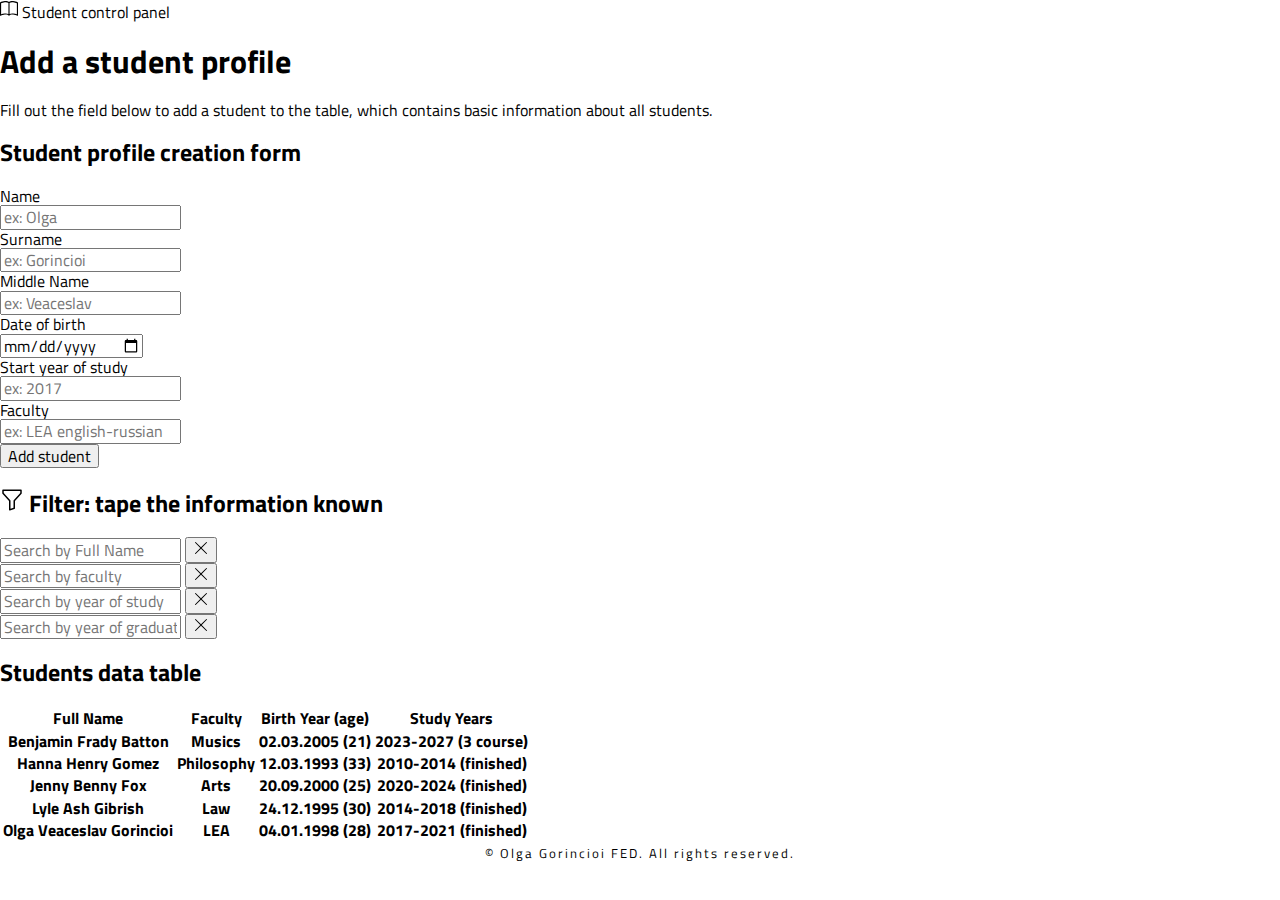
==== index.html @ fb89feeb "code completed" ====
<!DOCTYPE html>
<html lang="en" data-bs-theme="dark">

<head>
  <meta charset="UTF-8">
  <meta http-equiv="X-UA-Compatible" content="IE=edge">
  <meta name="viewport" content="width=device-width, initial-scale=1.0">
  <title>Student control panel</title>
  <link rel="icon" href="/favicon.png" type="image/svg">
  <link rel="stylesheet" href="css/normalize.css">
  <link href="https://cdn.jsdelivr.net/npm/bootstrap@5.3.2/dist/css/bootstrap.min.css" rel="stylesheet"
    integrity="sha384-T3c6CoIi6uLrA9TneNEoa7RxnatzjcDSCmG1MXxSR1GAsXEV/Dwwykc2MPK8M2HN" crossorigin="anonymous">
  <link rel="stylesheet" href="css/style.css">
</head>

<body class="page">
  <header class="header">
    <nav class="navbar bg-secondary-subtle navbar-expand-lg py-2">
      <div class="container">
        <a href="#" class="navbar-brand">
          <svg xmlns="http://www.w3.org/2000/svg" width="18" height="18" fill="currentColor" class="bi bi-book"
            viewBox="0 0 16 16">
            <path
              d="M1 2.828c.885-.37 2.154-.769 3.388-.893 1.33-.134 2.458.063 3.112.752v9.746c-.935-.53-2.12-.603-3.213-.493-1.18.12-2.37.461-3.287.811zm7.5-.141c.654-.689 1.782-.886 3.112-.752 1.234.124 2.503.523 3.388.893v9.923c-.918-.35-2.107-.692-3.287-.81-1.094-.111-2.278-.039-3.213.492zM8 1.783C7.015.936 5.587.81 4.287.94c-1.514.153-3.042.672-3.994 1.105A.5.5 0 0 0 0 2.5v11a.5.5 0 0 0 .707.455c.882-.4 2.303-.881 3.68-1.02 1.409-.142 2.59.087 3.223.877a.5.5 0 0 0 .78 0c.633-.79 1.814-1.019 3.222-.877 1.378.139 2.8.62 3.681 1.02A.5.5 0 0 0 16 13.5v-11a.5.5 0 0 0-.293-.455c-.952-.433-2.48-.952-3.994-1.105C10.413.809 8.985.936 8 1.783" />
          </svg>
          Student control panel
        </a>
      </div>
    </nav>
  </header>
  <main class="main">
    <section class="hero bg-body-tertiary py-5">
      <div class="container">
        <div class="row">
          <div class="col-lg-5 col-md-6 col-sm-8">
            <h1 class="heading fw-normal">Add a student profile</h1>
            <p class="lead fs-6">Fill out the field below to&nbsp;add a&nbsp;student to&nbsp;the table, which contains basic
              information about all students.</p>
          </div>
        </div>
      </div>
    </section>
    <section class="input-block py-5">
      <div class="container">
        <h2 class="visually-hidden">
          Student profile creation form
        </h2>
        <form action="#" class="student-form">
          <div class="row mb-4">
            <label for="name" class="form-label col-form-label col-lg-2 col-md-2 col-sm-2">
              Name
            </label>
            <div class="col-lg-6 col-md-10 col-sm-10">
              <input required type="text" class="form-control" id="name" name="name" placeholder="ex: Olga">
            </div>
          </div>
          <div class="row mb-4">
            <label for="surname" class="form-label col-form-label col-lg-2 col-md-2 col-sm-2">
              Surname
            </label>
            <div class="col-lg-6 col-md-10 col-sm-10">
              <input required type="text" class="form-control" id="surname" name="surname" placeholder="ex: Gorincioi">
            </div>
          </div>
          <div class="row mb-4">
            <label for="middleName" class="form-label col-form-label col-lg-2 col-md-2 col-sm-2">
              Middle Name
            </label>
            <div class="col-lg-6 col-md-10 col-sm-10">
              <input required type="text" class="form-control" id="middleName" name="middleName"
                placeholder="ex: Veaceslav">
            </div>
          </div>
          <div class="row mb-4">
            <label for="dateOfBirth" class="form-label col-form-label col-lg-2 col-md-2 col-sm-2">
              Date of birth
            </label>
            <div class="col-lg-6 col-md-10 col-sm-10">
              <input required type="date" class="form-control" id="dateOfBirth" name="dateOfBirth">
            </div>
          </div>
          <div class="row mb-4">
            <label for="studyYearStart" class="form-label col-form-label col-lg-2 col-md-2 col-sm-2">
              Start year of study
            </label>
            <div class="col-lg-6 col-md-10 col-sm-10">
              <input required type="number" class="form-control" id="studyYearStart" name="studyYearStart"
                placeholder="ex: 2017">
            </div>
          </div>
          <div class="row mb-4">
            <label for="faculty" class="form-label col-form-label col-lg-2 col-md-2 col-sm-2">
              Faculty
            </label>
            <div class="col-lg-6 col-md-10 col-sm-10">
              <input required type="text" class="form-control" id="faculty" name="faculty"
                placeholder="ex: LEA english-russian">
            </div>
          </div>
          <button type="submit" class="btn btn-create btn-light" id="btn">Add student</button>
        </form>
      </div>
    </section>
    <section class="input-search py-5 border-top border-light-subtle">
      <div class="container mb-3">
        <form action="#" class="filter-form">
          <div class="row mb-3">
            <h2>
              <svg xmlns="http://www.w3.org/2000/svg" width="24" height="24" fill="currentColor" class="bi bi-funnel" viewBox="0 0 16 16">
                <path d="M1.5 1.5A.5.5 0 0 1 2 1h12a.5.5 0 0 1 .5.5v2a.5.5 0 0 1-.128.334L10 8.692V13.5a.5.5 0 0 1-.342.474l-3 1A.5.5 0 0 1 6 14.5V8.692L1.628 3.834A.5.5 0 0 1 1.5 3.5zm1 .5v1.308l4.372 4.858A.5.5 0 0 1 7 8.5v5.306l2-.666V8.5a.5.5 0 0 1 .128-.334L13.5 3.308V2z"/>
              </svg>
              Filter: tape the information known</h2>
          </div>
          <div class="row mb-3">
            <div class="input-group col">
              <input type="text" class="form-control filter-input" placeholder="Search by Full Name"
                aria-label="Student's full name" id="filterFullName">
              <button class="btn btn-outline-secondary" type="button" id="clearFullName">
                <svg xmlns="http://www.w3.org/2000/svg" width="16" height="16" fill="currentColor" class="bi bi-x-lg"
                  viewBox="0 0 16 16">
                  <path
                    d="M2.146 2.854a.5.5 0 1 1 .708-.708L8 7.293l5.146-5.147a.5.5 0 0 1 .708.708L8.707 8l5.147 5.146a.5.5 0 0 1-.708.708L8 8.707l-5.146 5.147a.5.5 0 0 1-.708-.708L7.293 8z" />
                </svg>
              </button>
            </div>
            <div class="input-group col">
              <input type="text" class="form-control filter-input" placeholder="Search by faculty"
                aria-label="Student's faculty" id="filterFaculty">
              <button class="btn btn-outline-secondary" type="button" id="clearFaculty">
                <svg xmlns="http://www.w3.org/2000/svg" width="16" height="16" fill="currentColor" class="bi bi-x-lg"
                  viewBox="0 0 16 16">
                  <path
                    d="M2.146 2.854a.5.5 0 1 1 .708-.708L8 7.293l5.146-5.147a.5.5 0 0 1 .708.708L8.707 8l5.147 5.146a.5.5 0 0 1-.708.708L8 8.707l-5.146 5.147a.5.5 0 0 1-.708-.708L7.293 8z" />
                </svg>
              </button>
            </div>
          </div>
          <div class="row">
            <div class="input-group col">
              <input type="text" class="form-control filter-input" placeholder="Search by year of study"
                aria-label="Student's year of study" id="filterYearStart">
              <button class="btn btn-outline-secondary" type="button" id="clearYearStart">
                <svg xmlns="http://www.w3.org/2000/svg" width="16" height="16" fill="currentColor" class="bi bi-x-lg"
                  viewBox="0 0 16 16">
                  <path
                    d="M2.146 2.854a.5.5 0 1 1 .708-.708L8 7.293l5.146-5.147a.5.5 0 0 1 .708.708L8.707 8l5.147 5.146a.5.5 0 0 1-.708.708L8 8.707l-5.146 5.147a.5.5 0 0 1-.708-.708L7.293 8z" />
                </svg>
              </button>
            </div>
            <div class="input-group col">
              <input type="text" class="form-control filter-input" placeholder="Search by year of graduation"
                aria-label="Student's year of graduation" id="filterYearEnd">
              <button class="btn btn-outline-secondary" type="button" id="clearYearEnd">
                <svg xmlns="http://www.w3.org/2000/svg" width="16" height="16" fill="currentColor" class="bi bi-x-lg"
                  viewBox="0 0 16 16">
                  <path
                    d="M2.146 2.854a.5.5 0 1 1 .708-.708L8 7.293l5.146-5.147a.5.5 0 0 1 .708.708L8.707 8l5.147 5.146a.5.5 0 0 1-.708.708L8 8.707l-5.146 5.147a.5.5 0 0 1-.708-.708L7.293 8z" />
                </svg>
              </button>
            </div>
          </div>
        </form>
      </div>
    </section>
    <section class="table-block mb-5">
      <div class="container">
        <h2 class="visually-hidden">
          Students data table
        </h2>
        <table class="table table-bordered table-striped">
          <thead class="table-light">
            <tr>
              <th scope="col" class="sort-column" id="thFullName">Full Name</th>
              <th scope="col" class="sort-column" id="thFaculty">Faculty</th>
              <th scope="col" class="sort-column" id="thDateOfBirth">Birth Year (age)</th>
              <th scope="col" class="sort-column" id="thYearStudy">Study Years</th>
            </tr>
          </thead>
          <tbody id="addTableStudent"></tbody>
        </table>
      </div>
    </section>
  </main>
  <footer class="footer py-2 bg-secondary-subtle">
    <span>© Olga Gorincioi FED. All rights reserved.</span>
  </footer>

  <script defer src="main.js"></script>
</body>

</html>
---- css/style.css ----
@import url('https://fonts.googleapis.com/css2?family=Titillium+Web:wght@300;400&display=swap');

html {
  -webkit-box-sizing: border-box;
  box-sizing: border-box;
}

*,
*::before,
*::after {
  -webkit-box-sizing: inherit;
  box-sizing: inherit;
}

img {
  max-width: 100%;
}

a {
  text-decoration: none;
  color: inherit;
}

body {
  min-width: 320px;
}

.page {
  color: D3D4D5;
  font-family: 'Titillium Web', sans-serif;
}

.sort-column {
  cursor: pointer;
  transition: all .3s ease-in-out;
}

.sort-column:hover {
  background-color: #d3d4d5;
  color: #161719;
}

.footer {
  text-align: center;
  font-size: 13px;
  line-height: normal;
  letter-spacing: 2px;
}

.sort-column:active {
  background-color: #959595;
}
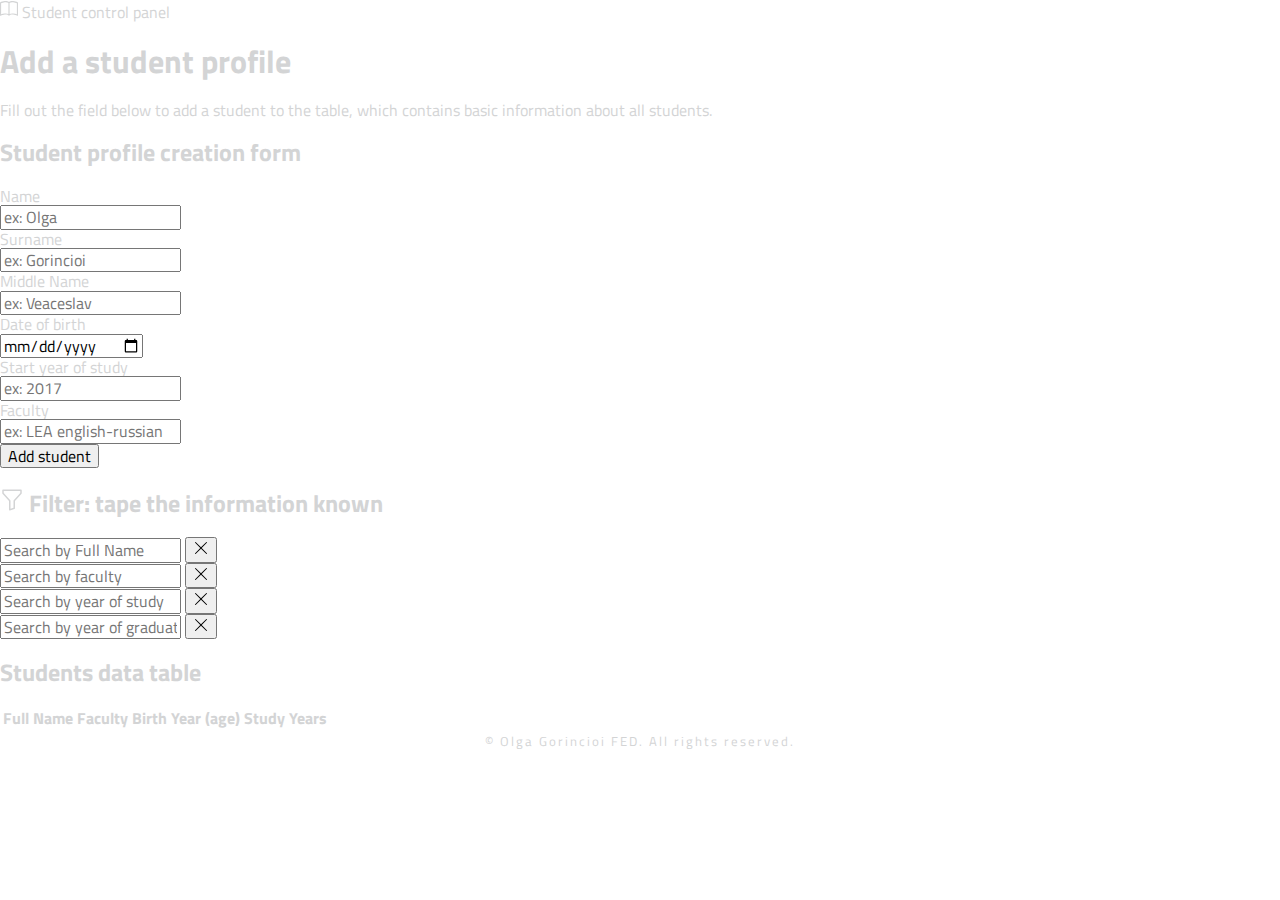
==== commit eac25995: "changed directory" ====
--- a/index.html
+++ b/index.html
@@ -6,7 +6,7 @@
   <meta http-equiv="X-UA-Compatible" content="IE=edge">
   <meta name="viewport" content="width=device-width, initial-scale=1.0">
   <title>Student control panel</title>
-  <link rel="icon" href="/favicon.png" type="image/svg">
+  <link rel="icon" href="favicon.png" type="image/svg">
   <link rel="stylesheet" href="css/normalize.css">
   <link href="https://cdn.jsdelivr.net/npm/bootstrap@5.3.2/dist/css/bootstrap.min.css" rel="stylesheet"
     integrity="sha384-T3c6CoIi6uLrA9TneNEoa7RxnatzjcDSCmG1MXxSR1GAsXEV/Dwwykc2MPK8M2HN" crossorigin="anonymous">
@@ -34,7 +34,8 @@
         <div class="row">
           <div class="col-lg-5 col-md-6 col-sm-8">
             <h1 class="heading fw-normal">Add a student profile</h1>
-            <p class="lead fs-6">Fill out the field below to&nbsp;add a&nbsp;student to&nbsp;the table, which contains basic
+            <p class="lead fs-6">Fill out the field below to&nbsp;add a&nbsp;student to&nbsp;the table, which contains
+              basic
               information about all students.</p>
           </div>
         </div>
@@ -51,7 +52,8 @@
               Name
             </label>
             <div class="col-lg-6 col-md-10 col-sm-10">
-              <input required type="text" class="form-control" id="name" name="name" placeholder="ex: Olga">
+              <input required type="text" class="form-control capitalize-input" id="name" name="name"
+                placeholder="ex: Olga">
             </div>
           </div>
           <div class="row mb-4">
@@ -59,7 +61,8 @@
               Surname
             </label>
             <div class="col-lg-6 col-md-10 col-sm-10">
-              <input required type="text" class="form-control" id="surname" name="surname" placeholder="ex: Gorincioi">
+              <input required type="text" class="form-control capitalize-input" id="surname" name="surname"
+                placeholder="ex: Gorincioi">
             </div>
           </div>
           <div class="row mb-4">
@@ -67,7 +70,7 @@
               Middle Name
             </label>
             <div class="col-lg-6 col-md-10 col-sm-10">
-              <input required type="text" class="form-control" id="middleName" name="middleName"
+              <input required type="text" class="form-control capitalize-input" id="middleName" name="middleName"
                 placeholder="ex: Veaceslav">
             </div>
           </div>
@@ -93,7 +96,7 @@
               Faculty
             </label>
             <div class="col-lg-6 col-md-10 col-sm-10">
-              <input required type="text" class="form-control" id="faculty" name="faculty"
+              <input required type="text" class="form-control capitalize-input" id="faculty" name="faculty"
                 placeholder="ex: LEA english-russian">
             </div>
           </div>
@@ -106,10 +109,13 @@
         <form action="#" class="filter-form">
           <div class="row mb-3">
             <h2>
-              <svg xmlns="http://www.w3.org/2000/svg" width="24" height="24" fill="currentColor" class="bi bi-funnel" viewBox="0 0 16 16">
-                <path d="M1.5 1.5A.5.5 0 0 1 2 1h12a.5.5 0 0 1 .5.5v2a.5.5 0 0 1-.128.334L10 8.692V13.5a.5.5 0 0 1-.342.474l-3 1A.5.5 0 0 1 6 14.5V8.692L1.628 3.834A.5.5 0 0 1 1.5 3.5zm1 .5v1.308l4.372 4.858A.5.5 0 0 1 7 8.5v5.306l2-.666V8.5a.5.5 0 0 1 .128-.334L13.5 3.308V2z"/>
+              <svg xmlns="http://www.w3.org/2000/svg" width="24" height="24" fill="currentColor" class="bi bi-funnel"
+                viewBox="0 0 16 16">
+                <path
+                  d="M1.5 1.5A.5.5 0 0 1 2 1h12a.5.5 0 0 1 .5.5v2a.5.5 0 0 1-.128.334L10 8.692V13.5a.5.5 0 0 1-.342.474l-3 1A.5.5 0 0 1 6 14.5V8.692L1.628 3.834A.5.5 0 0 1 1.5 3.5zm1 .5v1.308l4.372 4.858A.5.5 0 0 1 7 8.5v5.306l2-.666V8.5a.5.5 0 0 1 .128-.334L13.5 3.308V2z" />
               </svg>
-              Filter: tape the information known</h2>
+              Filter: tape the information known
+            </h2>
           </div>
           <div class="row mb-3">
             <div class="input-group col">
@@ -174,6 +180,7 @@
               <th scope="col" class="sort-column" id="thFaculty">Faculty</th>
               <th scope="col" class="sort-column" id="thDateOfBirth">Birth Year (age)</th>
               <th scope="col" class="sort-column" id="thYearStudy">Study Years</th>
+              <th></th>
             </tr>
           </thead>
           <tbody id="addTableStudent"></tbody>
@@ -181,11 +188,12 @@
       </div>
     </section>
   </main>
+  
   <footer class="footer py-2 bg-secondary-subtle">
     <span>© Olga Gorincioi FED. All rights reserved.</span>
   </footer>
 
-  <script defer src="main.js"></script>
+  <script type="module" src="main.js"></script>
 </body>
 
 </html>
--- a/css/style.css
+++ b/css/style.css
@@ -1,3 +1,10 @@
+/*
+* Prefixed by https://autoprefixer.github.io
+* PostCSS: v8.4.14,
+* Autoprefixer: v10.4.7
+* Browsers: last 4 version
+*/
+
 @import url('https://fonts.googleapis.com/css2?family=Titillium+Web:wght@300;400&display=swap');
 
 html {
@@ -26,12 +33,14 @@
 }
 
 .page {
-  color: D3D4D5;
+  color: #d3d4d5;
   font-family: 'Titillium Web', sans-serif;
 }
 
 .sort-column {
   cursor: pointer;
+  -webkit-transition: all .3s ease-in-out;
+  -o-transition: all .3s ease-in-out;
   transition: all .3s ease-in-out;
 }
 
